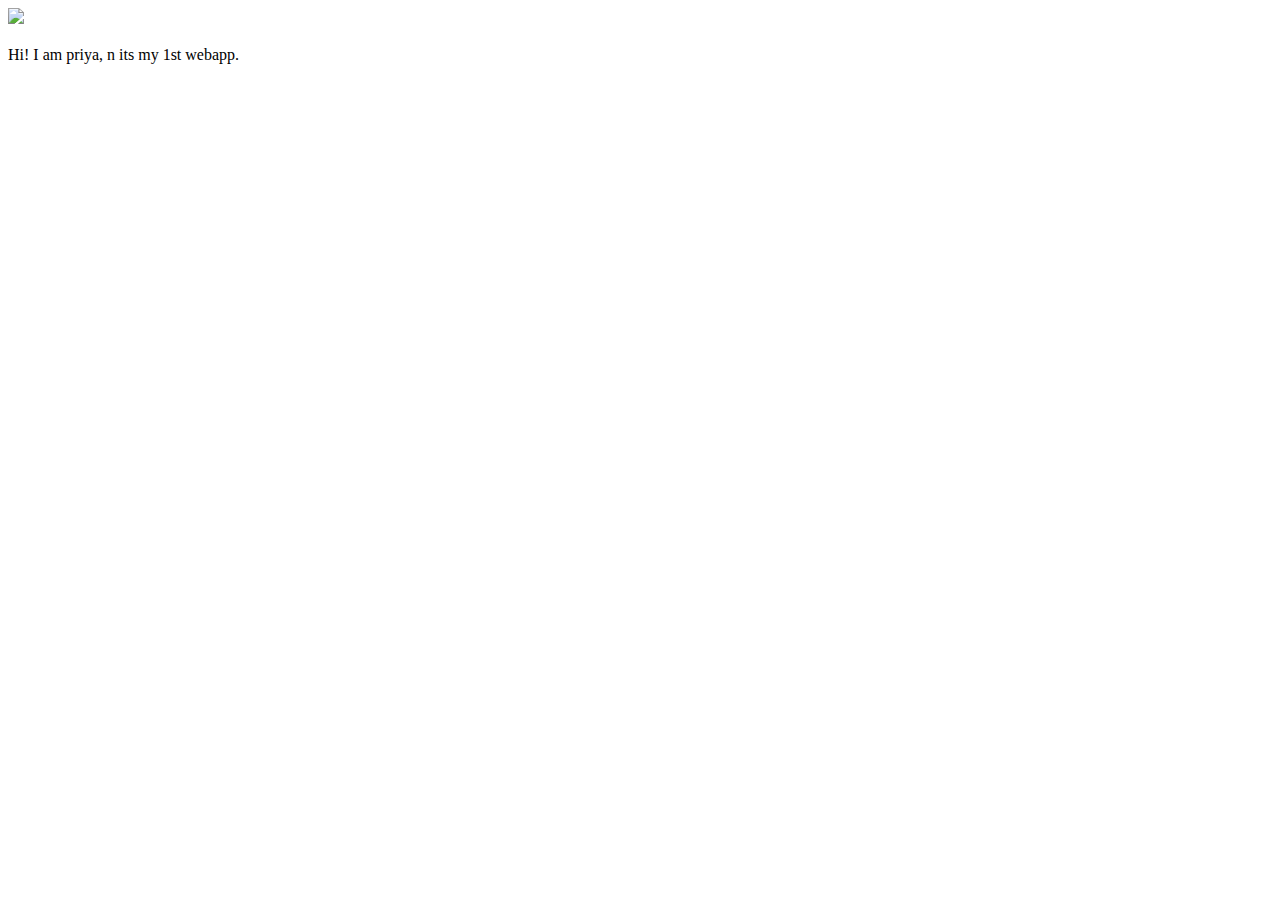
==== ui/index.html @ 62fc0cd9 "[imad-console] Updates ui/index.html" ====
<!doctype html>
<html>
    <head>
        <link href="/ui/style.css" rel="stylesheet" />
    </head>
    <body>
        <div class="center">
            <img src="/ui/madi.png" class="img-medium"/>
        </div>
        <br>
        <div class="center text-big bold">
            Hi! I am priya, n its my 1st webapp.
        </div>
        <script type="text/javascript" src="/ui/main.js">
        </script>
    </body>
</html>
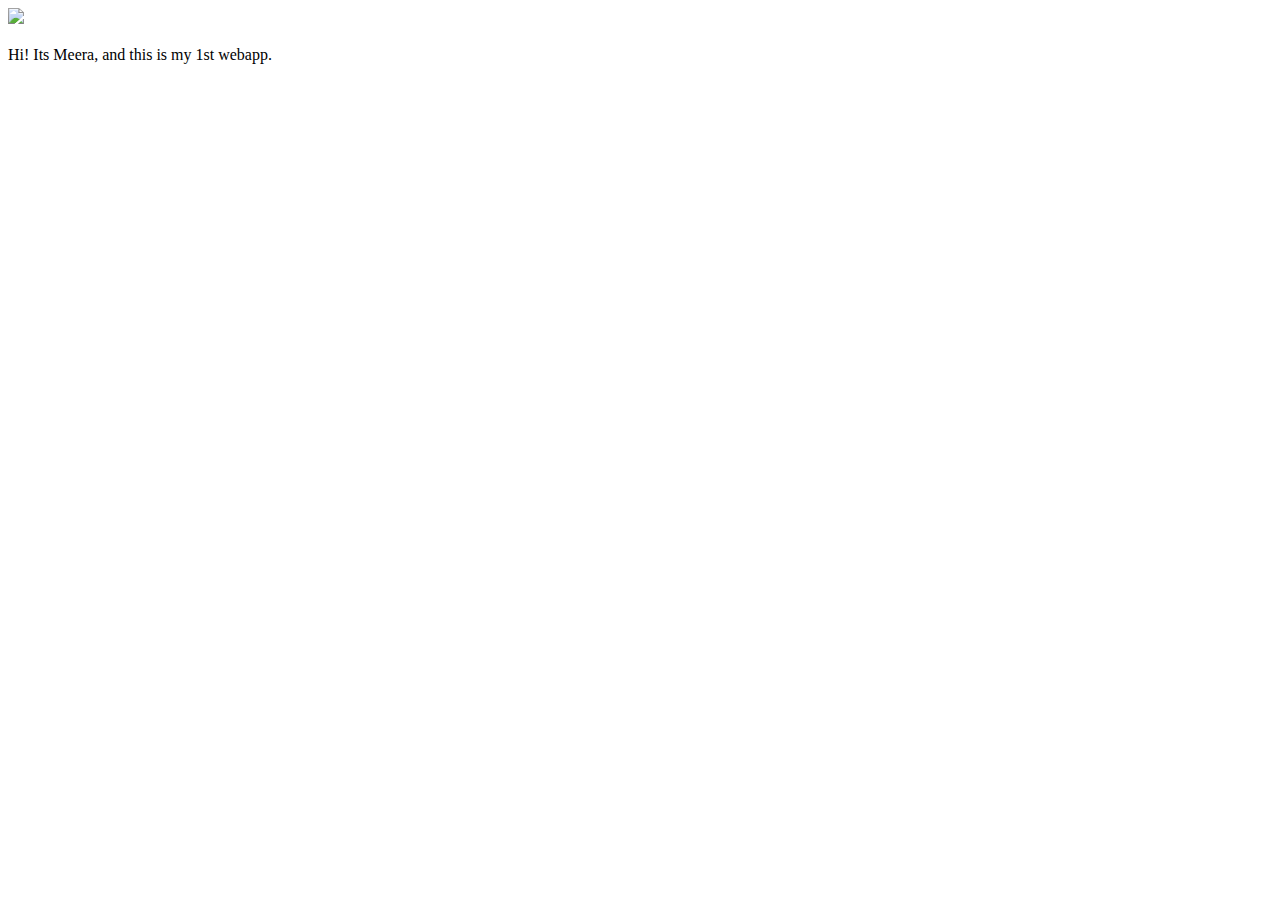
==== commit 12ea5a1b: "[imad-console] Updates ui/index.html" ====
--- a/ui/index.html
+++ b/ui/index.html
@@ -9,7 +9,7 @@
         </div>
         <br>
         <div class="center text-big bold">
-            Hi! I am priya, n its my 1st webapp.
+            Hi! Its Meera, and this is my 1st webapp.
         </div>
         <script type="text/javascript" src="/ui/main.js">
         </script>
